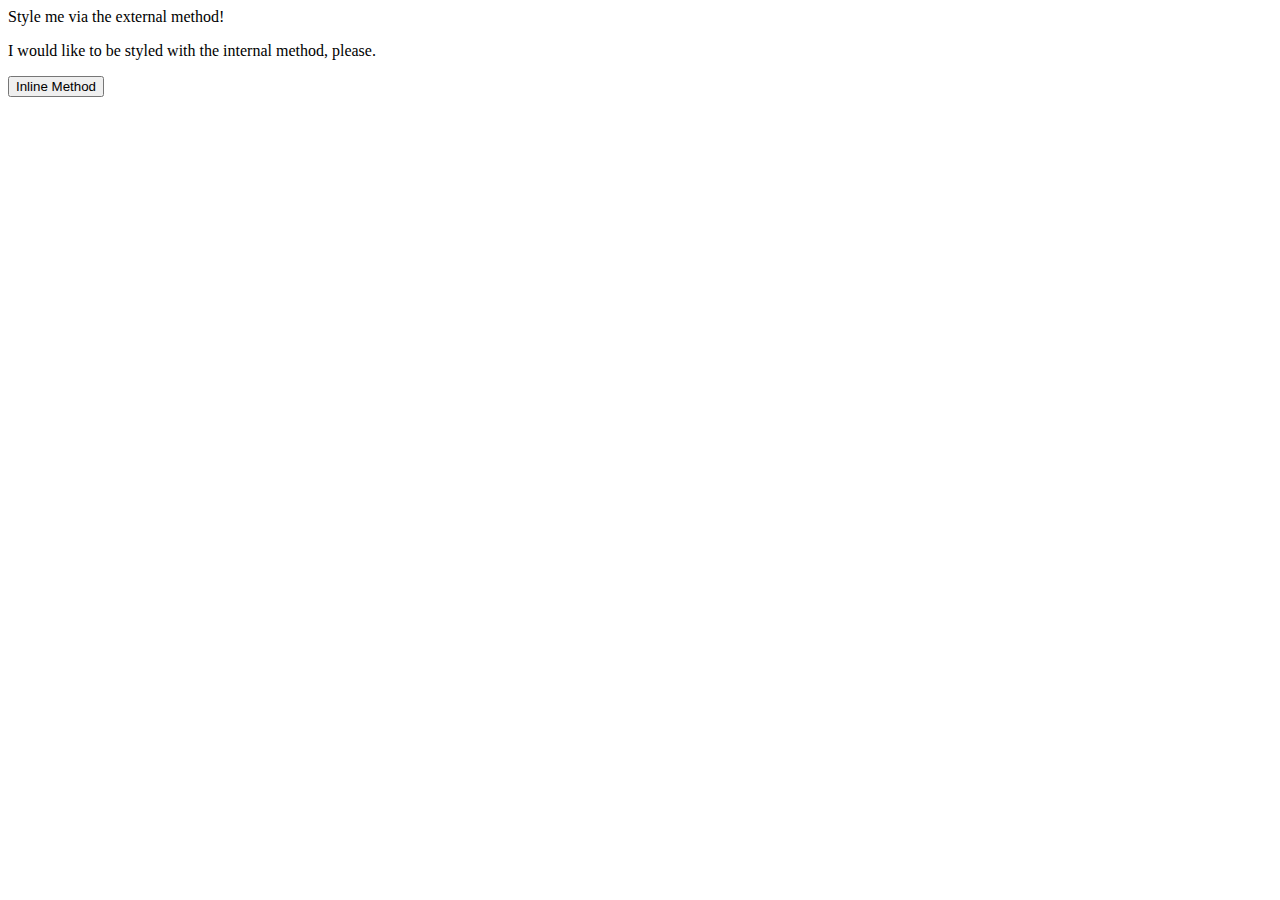
==== foundations/01-css-methods/index.html @ aa87d11e "update the style" ====
<!DOCTYPE html>
<html lang="en">
  <head>
    
    <meta charset="UTF-8">
    <meta http-equiv="X-UA-Compatible" content="IE=edge">
    <meta name="viewport" content="width=device-width, initial-scale=1.0">
    <title>Methods for Adding CSS</title>
  </head>
  <body>
    <div>Style me via the external method!</div>
    <p>I would like to be styled with the internal method, please.</p>
    <button>Inline Method</button>
  </body>
</html>
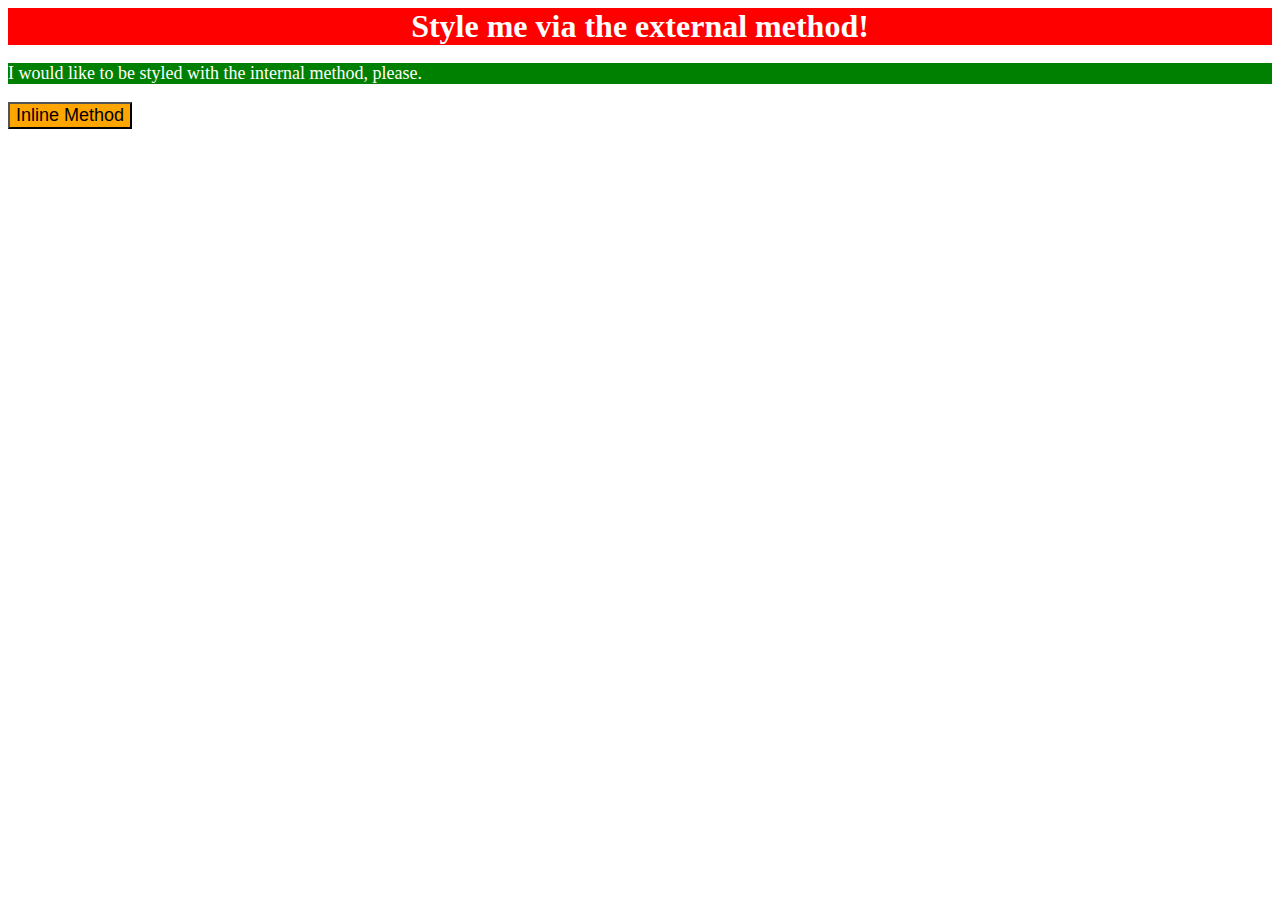
==== commit eecc4ab6: "update the style" ====
--- a/foundations/01-css-methods/index.html
+++ b/foundations/01-css-methods/index.html
@@ -6,10 +6,21 @@
     <meta http-equiv="X-UA-Compatible" content="IE=edge">
     <meta name="viewport" content="width=device-width, initial-scale=1.0">
     <title>Methods for Adding CSS</title>
+    <link rel="stylesheet" href="index.css">
+
+    <style>
+      p {
+        background-color: green;
+        color: white;
+        font-size: 18px;
+      }
+    </style>
   </head>
   <body>
+    
     <div>Style me via the external method!</div>
     <p>I would like to be styled with the internal method, please.</p>
-    <button>Inline Method</button>
+    <button style="background-color:orange; font-size: 18px;">Inline Method</button>
+  
   </body>
 </html>--- a/foundations/01-css-methods/index.css
+++ b/foundations/01-css-methods/index.css
@@ -0,0 +1,7 @@
+div {
+    background-color: red;
+    color: white;
+    font-size: 32px;
+    text-align: center;
+    font-weight: bold;
+  }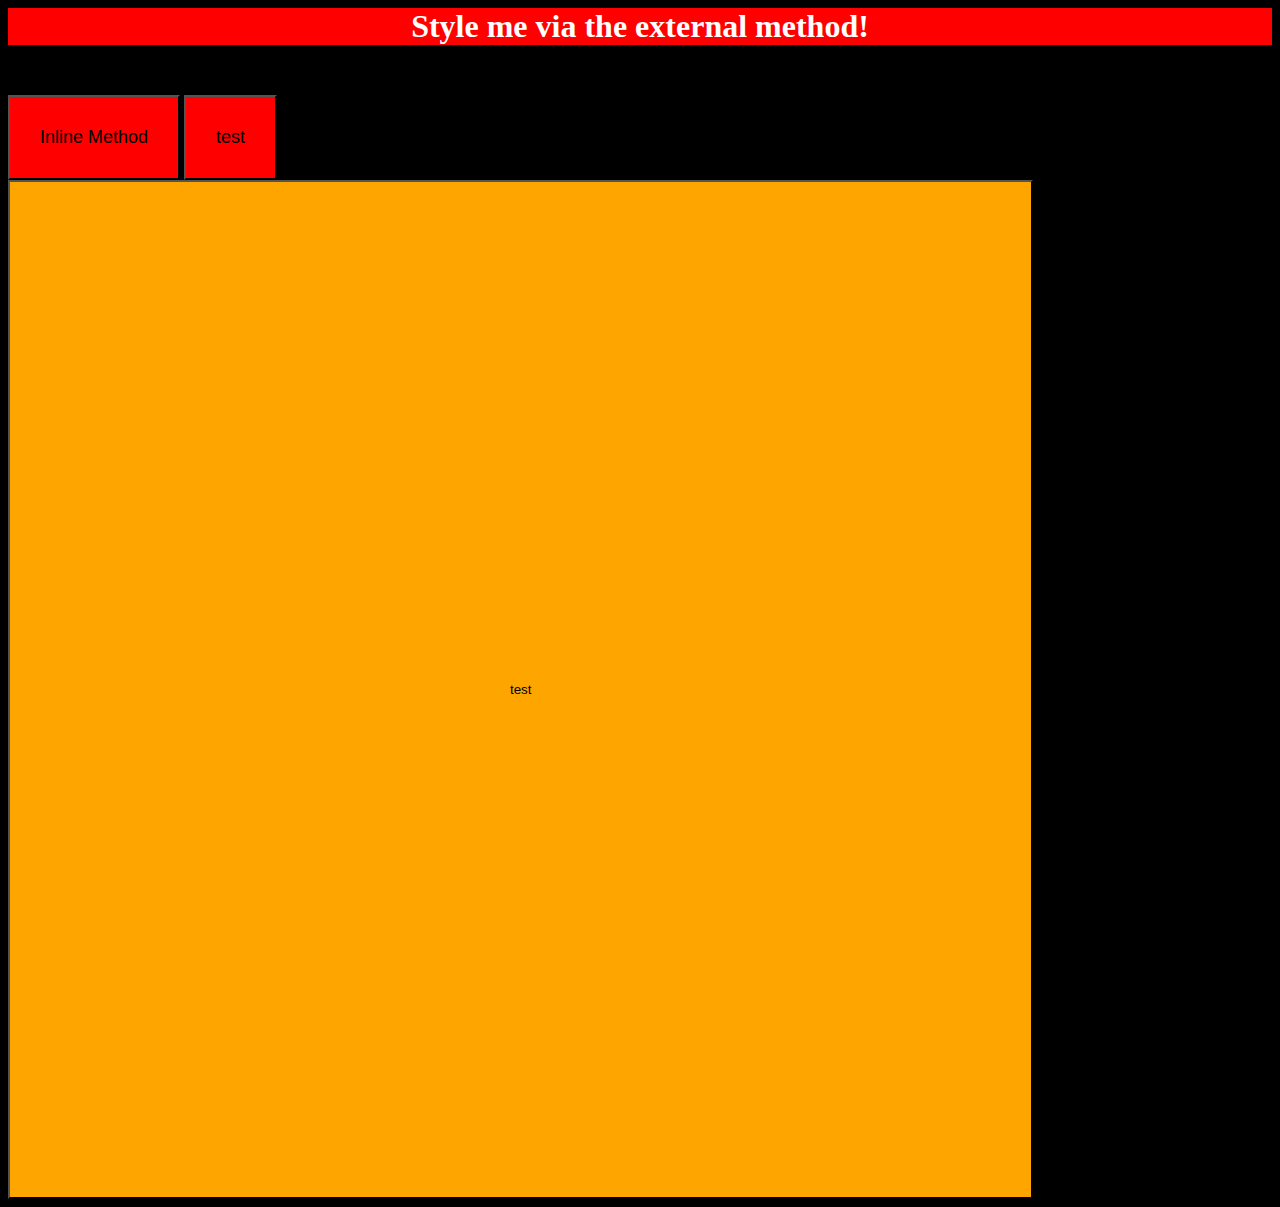
==== commit c76ef161: "Update the style" ====
--- a/foundations/01-css-methods/index.html
+++ b/foundations/01-css-methods/index.html
@@ -6,21 +6,21 @@
     <meta http-equiv="X-UA-Compatible" content="IE=edge">
     <meta name="viewport" content="width=device-width, initial-scale=1.0">
     <title>Methods for Adding CSS</title>
-    <link rel="stylesheet" href="index.css">
 
-    <style>
-      p {
-        background-color: green;
-        color: white;
-        font-size: 18px;
-      }
-    </style>
+
+    <link rel="stylesheet" href="styles.css">
+
+
   </head>
   <body>
     
     <div>Style me via the external method!</div>
     <p>I would like to be styled with the internal method, please.</p>
-    <button style="background-color:orange; font-size: 18px;">Inline Method</button>
+    <button class="btn-display">Inline Method</button>
+
+    <button class="btn-display">test</button>
+
+    <button id="test">test</button>
   
   </body>
 </html>--- a/foundations/01-css-methods/styles.css
+++ b/foundations/01-css-methods/styles.css
@@ -0,0 +1,27 @@
+* {
+  background-color: black;
+}
+
+div {
+    background-color: red;
+    color: white;
+    font-size: 32px;
+    text-align: center;
+    font-weight: bold;
+  }
+
+
+  .btn-display {
+  background-color:red; 
+  font-size: 18px;
+  padding: 30px;
+  }
+
+
+  button {
+    background-color: orange; 
+  }
+
+  #test {
+    padding: 500px;
+  }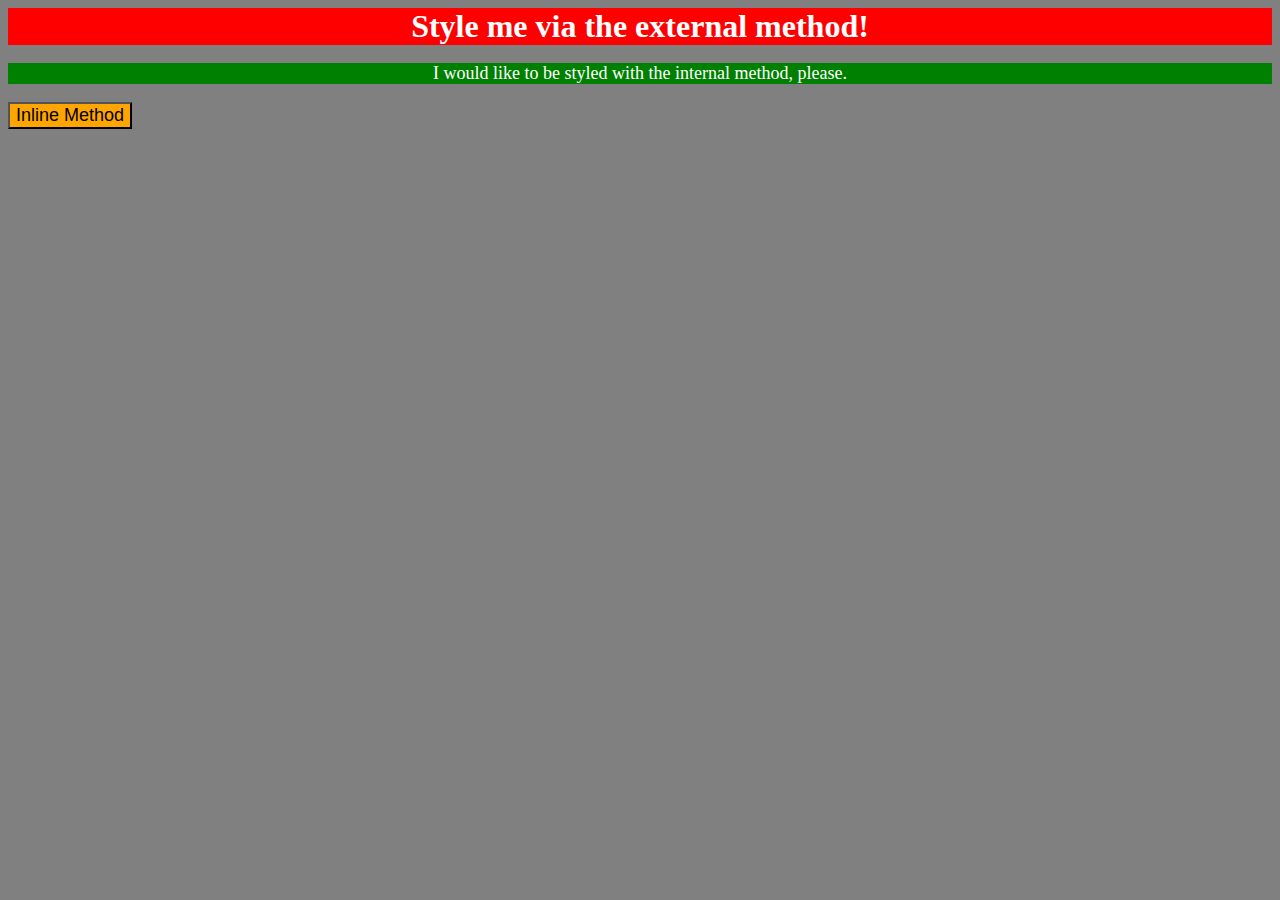
==== commit 160479df: "Finish exercise 1" ====
--- a/foundations/01-css-methods/index.html
+++ b/foundations/01-css-methods/index.html
@@ -6,21 +6,25 @@
     <meta http-equiv="X-UA-Compatible" content="IE=edge">
     <meta name="viewport" content="width=device-width, initial-scale=1.0">
     <title>Methods for Adding CSS</title>
-
-
     <link rel="stylesheet" href="styles.css">
 
+    <style>
+    p {
+      background-color: green;
+      color: white;
+      font-size: 18px;
+      text-align: center;
+    }
+
+  </style>
 
   </head>
   <body>
     
     <div>Style me via the external method!</div>
     <p>I would like to be styled with the internal method, please.</p>
-    <button class="btn-display">Inline Method</button>
-
-    <button class="btn-display">test</button>
-
-    <button id="test">test</button>
+    <button style="background-color: orange; font-size: 18px;">Inline Method</button>
   
   </body>
+
 </html>--- a/foundations/01-css-methods/styles.css
+++ b/foundations/01-css-methods/styles.css
@@ -1,5 +1,5 @@
 * {
-  background-color: black;
+  background-color: gray;
 }
 
 div {
@@ -10,18 +10,3 @@
     font-weight: bold;
   }
 
-
-  .btn-display {
-  background-color:red; 
-  font-size: 18px;
-  padding: 30px;
-  }
-
-
-  button {
-    background-color: orange; 
-  }
-
-  #test {
-    padding: 500px;
-  }